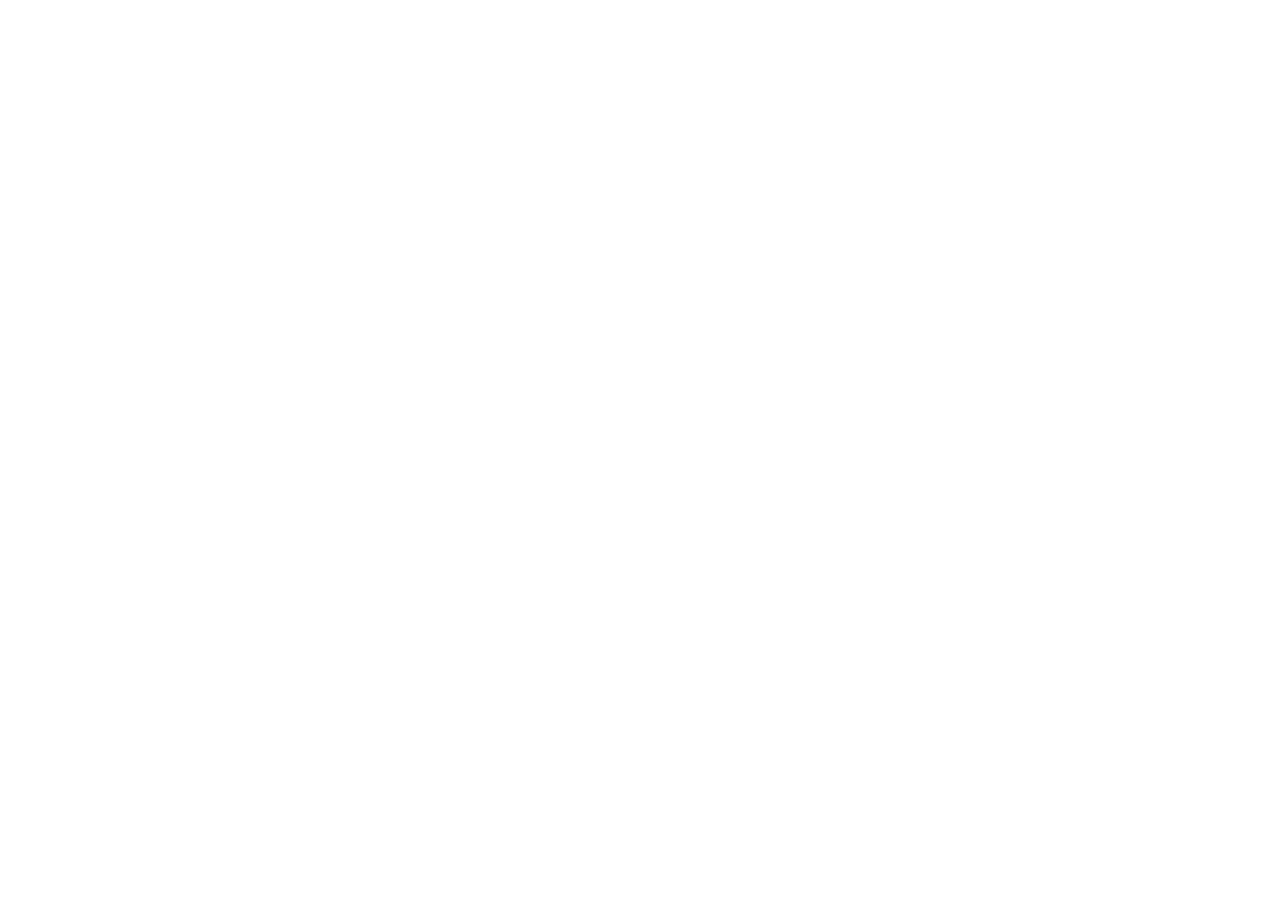
==== index.html @ 02cc19e8 "bb" ====
<!DOCTYPE html>
<html lang="en">
  <head>
    <meta charset="UTF-8" />
    <meta http-equiv="X-UA-Compatible" content="IE=edge" />
    <meta name="viewport" content="width=device-width, initial-scale=1.0" />
    <title>9:00 Class</title>
  </head>
  <body>
    <h1></h1>
  </body>
</html>
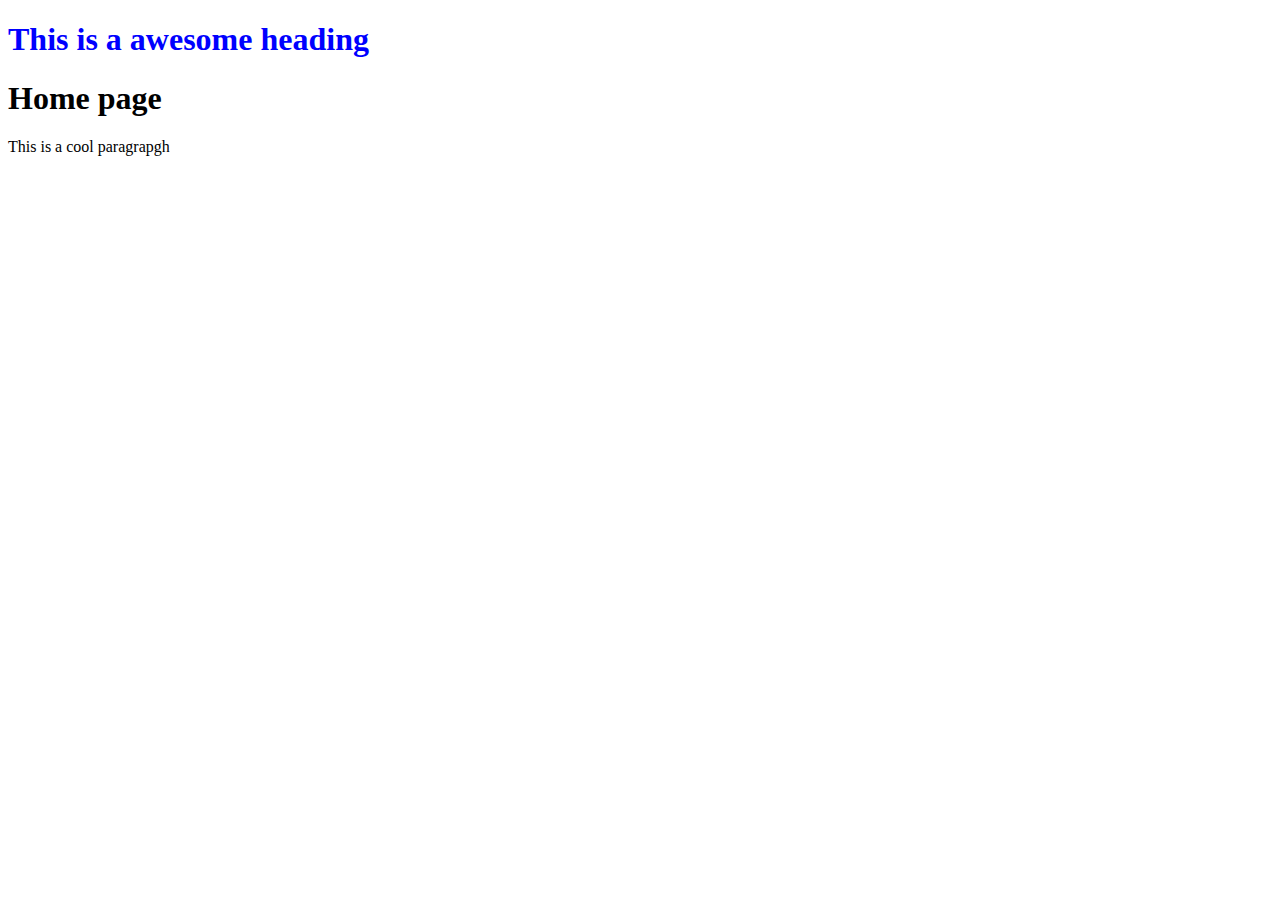
==== commit cea42afd: "update" ====
--- a/index.html
+++ b/index.html
@@ -7,6 +7,8 @@
     <title>9:00 Class</title>
   </head>
   <body>
-    <h1></h1>
+    <h1 style="color: blue" ;>This is a awesome heading</h1>
+    <h1>Home page</h1>
+    <p>This is a cool paragrapgh</p>
   </body>
 </html>
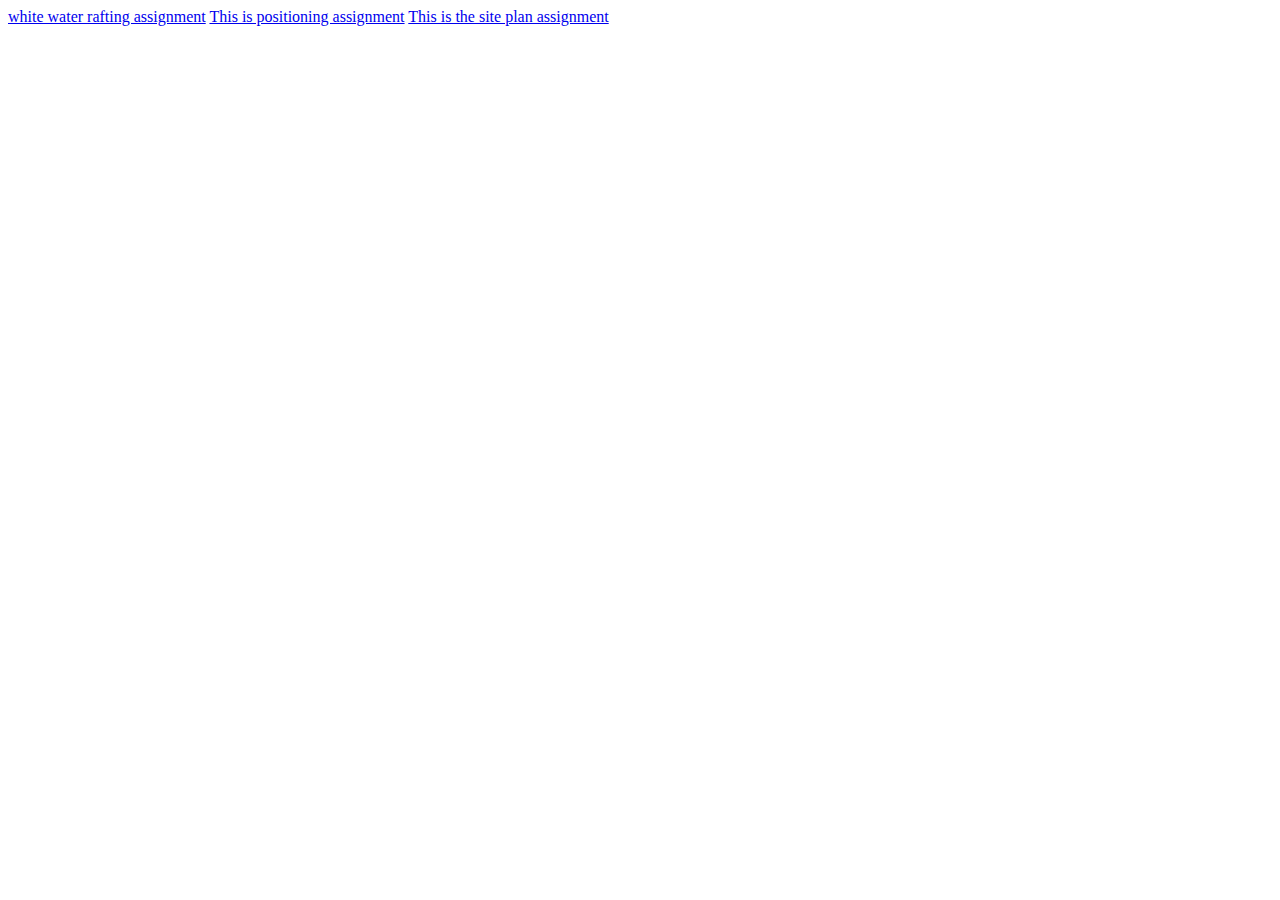
==== commit 9916c691: "update" ====
--- a/index.html
+++ b/index.html
@@ -7,8 +7,8 @@
     <title>9:00 Class</title>
   </head>
   <body>
-    <h1 style="color: blue" ;>This is a awesome heading</h1>
-    <h1>Home page</h1>
-    <p>This is a cool paragrapgh</p>
+    <a href="./WWR/index.html">white water rafting assignment</a>
+    <a href="./positioning.html">This is positioning assignment</a>
+    <a href="./WWR/site-plan-rafting.html">This is the site plan assignment</a>
   </body>
 </html>
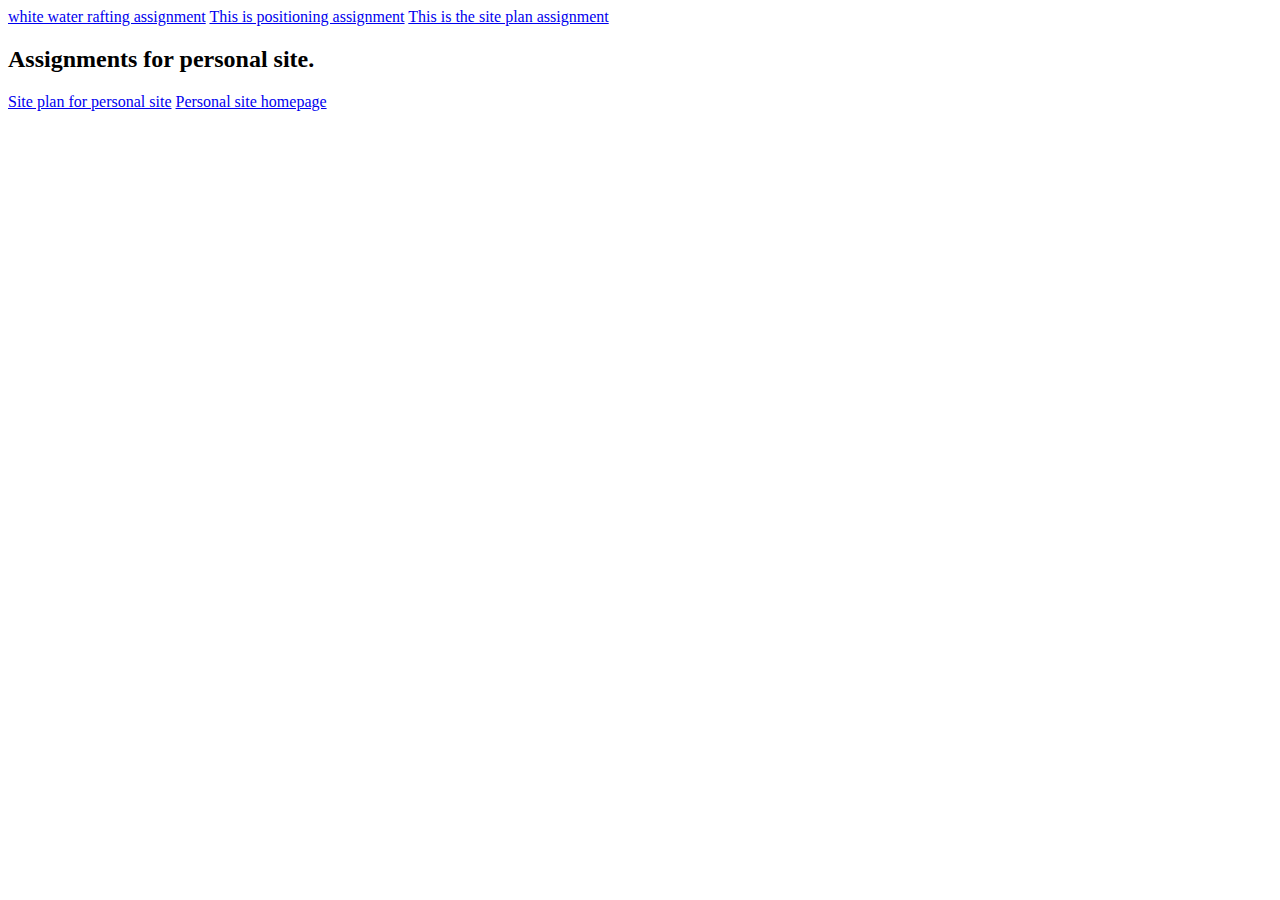
==== commit 8715b10e: "update77" ====
--- a/index.html
+++ b/index.html
@@ -10,5 +10,8 @@
     <a href="./WWR/index.html">white water rafting assignment</a>
     <a href="./positioning.html">This is positioning assignment</a>
     <a href="./WWR/site-plan-rafting.html">This is the site plan assignment</a>
+    <h2>Assignments for personal site.</h2>
+    <a href="./URL/site-plan.html">Site plan for personal site</a>
+    <a href="./URL/index.html">Personal site homepage</a>
   </body>
 </html>
